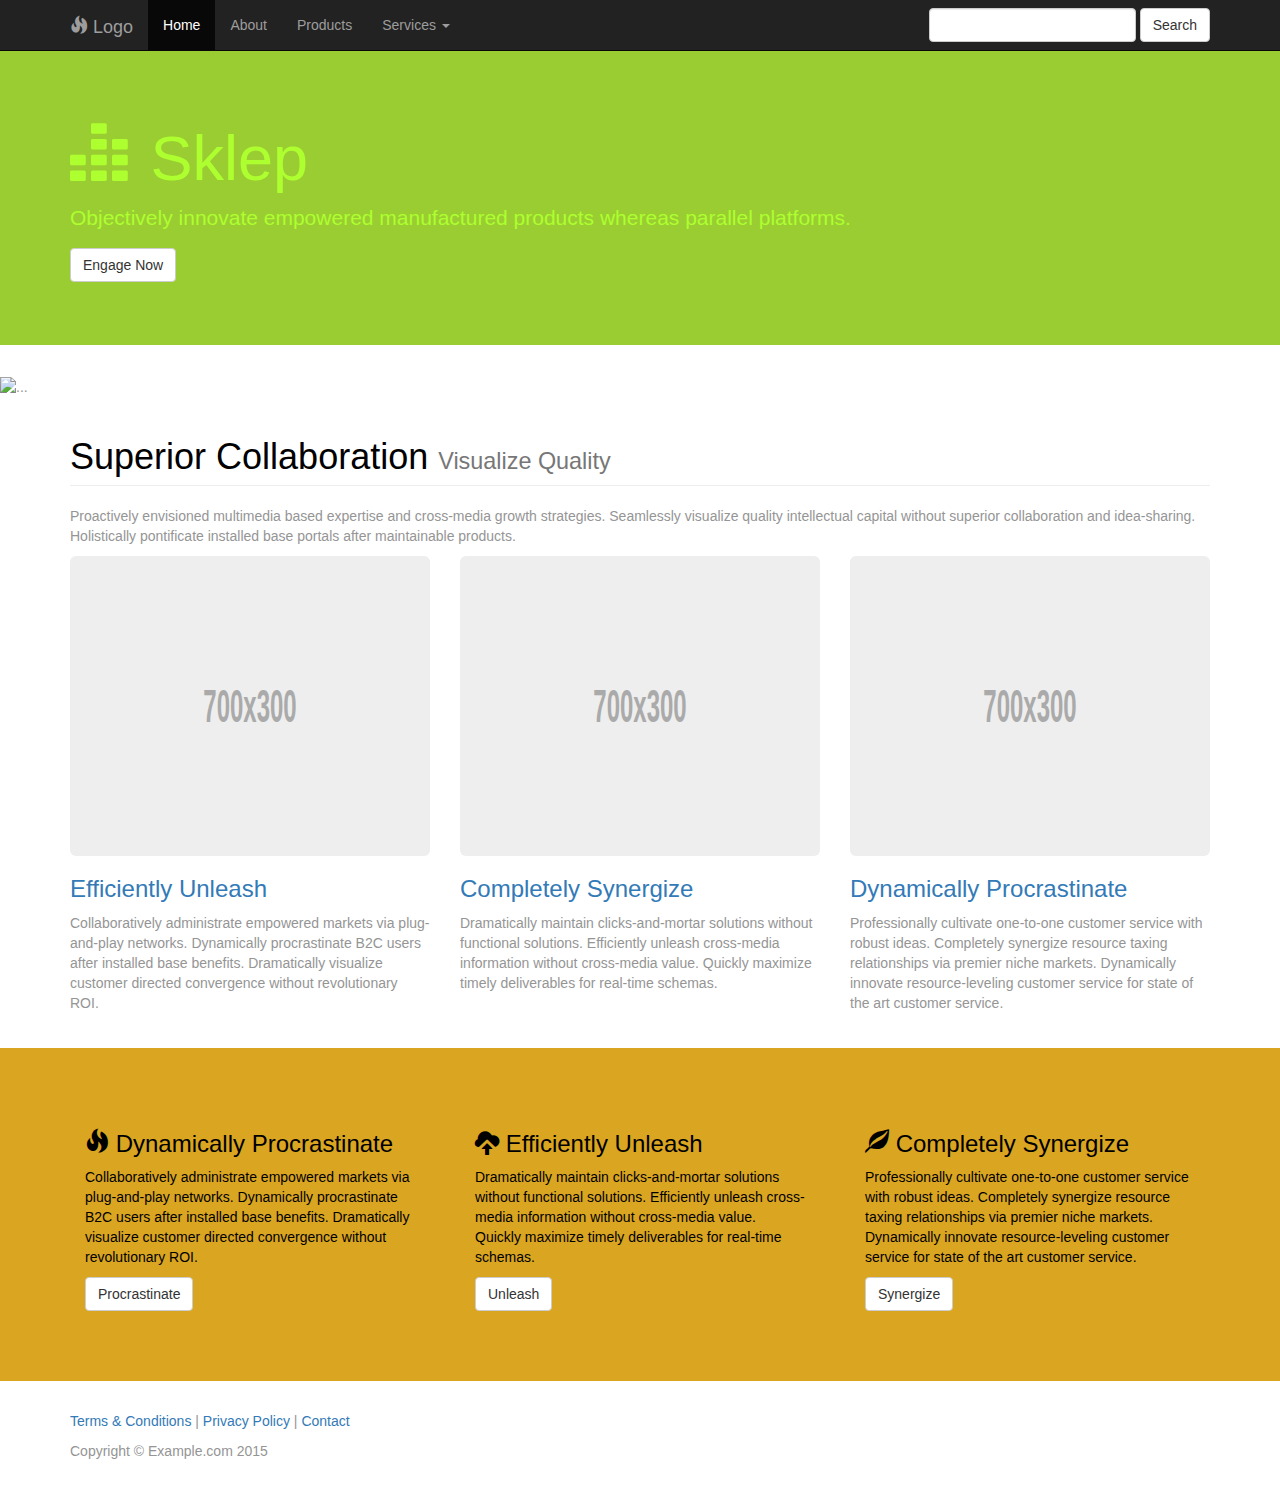
==== docs/index.html @ c7c2171b "shrek" ====
<!DOCTYPE html>
<!-- Template by Quackit.com -->
<html lang="en">
<head>
    <meta charset="utf-8">
    <meta http-equiv="X-UA-Compatible" content="IE=edge">
    <meta name="viewport" content="width=device-width, initial-scale=1">
    <!-- The above 3 meta tags *must* come first in the head; any other head content must come *after* these tags -->

    <title>Corporate 1</title>

    <!-- Bootstrap Core CSS -->
    <link href="css/bootstrap.min.css" rel="stylesheet">

    <!-- Custom CSS: You can use this stylesheet to override any Bootstrap styles and/or apply your own styles -->
    <link href="css/custom.css" rel="stylesheet">

    <!-- HTML5 Shim and Respond.js IE8 support of HTML5 elements and media queries -->
    <!-- WARNING: Respond.js doesn't work if you view the page via file:// -->
    <!--[if lt IE 9]>
        <script src="https://oss.maxcdn.com/libs/html5shiv/3.7.0/html5shiv.js"></script>
        <script src="https://oss.maxcdn.com/libs/respond.js/1.4.2/respond.min.js"></script>
    <![endif]-->

</head>

<body>

    <!-- Navigation -->
    <nav class="navbar navbar-inverse navbar-fixed-top" role="navigation">
        <div class="container">
            <!-- Logo and responsive toggle -->
            <div class="navbar-header">
                <button type="button" class="navbar-toggle" data-toggle="collapse" data-target="#navbar">
                    <span class="sr-only">Toggle navigation</span>
                    <span class="icon-bar"></span>
                    <span class="icon-bar"></span>
                    <span class="icon-bar"></span>
                </button>
                <a class="navbar-brand" href="#">
                	<span class="glyphicon glyphicon-fire"></span> 
                	Logo
                </a>
                
            </div>
            <!-- Navbar links -->
            <div class="collapse navbar-collapse" id="navbar">
                <ul class="nav navbar-nav">
                    <li class="active">
                        <a href="#">Home</a>
                    </li>
                    <li>
                        <a href="#">About</a>
                    </li>
                    <li>
                        <a href="#">Products</a>
                    </li>
					<li class="dropdown">
						<a href="#" class="dropdown-toggle" data-toggle="dropdown" role="button" aria-haspopup="true" aria-expanded="false">Services <span class="caret"></span></a>
						<ul class="dropdown-menu" aria-labelledby="about-us">
							<li><a href="#">Engage</a></li>
							<li><a href="#">Pontificate</a></li>
							<li><a href="#">Synergize</a></li>
						</ul>
					</li>
                </ul>

				<!-- Search -->
				<form class="navbar-form navbar-right" role="search">
					<div class="form-group">
						<input type="text" class="form-control">
					</div>
					<button type="submit" class="btn btn-default">Search</button>
				</form>

            </div>
            <!-- /.navbar-collapse -->
        </div>
        <!-- /.container -->
    </nav>

	<div class="jumbotron feature">
		<div class="container">
			<h1><span class="glyphicon glyphicon-equalizer"></span> Sklep </h1>
			<p>Objectively innovate empowered manufactured products whereas parallel platforms.</p>
			<p><a class="btn btn-default" href="#">Engage Now</a></p>
		</div>
	</div>
    <img src="https://samequizy.pl/wp-content/uploads/2016/10/filing_images_e865e1a64d2d.jpg" class="object-fit-contain border rounded" alt="...">
    <!-- Content -->
    <div class="container">

        <!-- Heading -->
        <div class="row">
            <div class="col-lg-12">
                <h1 class="page-header">Superior Collaboration
                    <small>Visualize Quality</small>
                </h1>
                <p>Proactively envisioned multimedia based expertise and cross-media growth strategies. Seamlessly visualize quality intellectual capital without superior collaboration and idea-sharing. Holistically pontificate installed base portals after maintainable products.</p>
            </div>
        </div>
        <!-- /.row -->

        <!-- Feature Row -->
        <div class="row">
            <article class="col-md-4 article-intro">
                <a href="#">
                    <img class="img-responsive img-rounded" src="holder.js/700x300" alt="">
                </a>
                <h3>
                    <a href="#">Efficiently Unleash</a>
                </h3>
                <p>Collaboratively administrate empowered markets via plug-and-play networks. Dynamically procrastinate B2C users after installed base benefits. Dramatically visualize customer directed convergence without revolutionary ROI.</p>
            </article>
            <article class="col-md-4 article-intro">
                <a href="#">
                    <img class="img-responsive img-rounded" src="holder.js/700x300" alt="">
                </a>
                <h3>
                    <a href="#">Completely Synergize</a>
                </h3>
                <p>Dramatically maintain clicks-and-mortar solutions without functional solutions. Efficiently unleash cross-media information without cross-media value. Quickly maximize timely deliverables for real-time schemas.</p>
            </article>

            <article class="col-md-4 article-intro">
                <a href="#">
                    <img class="img-responsive img-rounded" src="holder.js/700x300" alt="">
                </a>
                <h3>
                    <a href="#">Dynamically Procrastinate</a>
                </h3>
                <p>Professionally cultivate one-to-one customer service with robust ideas. Completely synergize resource taxing relationships via premier niche markets. Dynamically innovate resource-leveling customer service for state of the art customer service.</p>
            </article>
        </div>
        <!-- /.row -->

    </div>
    <!-- /.container -->
	
	<footer>
		<div class="footer-blurb">
			<div class="container">
				<div class="row">
					<div class="col-sm-4 footer-blurb-item">
						<h3><span class="glyphicon glyphicon-fire"></span> Dynamically Procrastinate</h3>
						<p>Collaboratively administrate empowered markets via plug-and-play networks. Dynamically procrastinate B2C users after installed base benefits. Dramatically visualize customer directed convergence without revolutionary ROI.</p>
						<p><a class="btn btn-default" href="#">Procrastinate</a></p>
					</div>
					<div class="col-sm-4 footer-blurb-item">
						<h3><span class="glyphicon glyphicon-cloud-upload"></span> Efficiently Unleash</h3>
						<p>Dramatically maintain clicks-and-mortar solutions without functional solutions. Efficiently unleash cross-media information without cross-media value. Quickly maximize timely deliverables for real-time schemas. </p>
						<p><a class="btn btn-default" href="#">Unleash</a></p>
					</div>
					<div class="col-sm-4 footer-blurb-item">
						<h3><span class="glyphicon glyphicon-leaf"></span> Completely Synergize</h3>
						<p>Professionally cultivate one-to-one customer service with robust ideas. Completely synergize resource taxing relationships via premier niche markets. Dynamically innovate resource-leveling customer service for state of the art customer service.</p>
						<p><a class="btn btn-default" href="#">Synergize</a></p>
					</div>

				</div>
				<!-- /.row -->	
			</div>
        </div>
        
        <div class="small-print">
        	<div class="container">
        		<p><a href="#">Terms &amp; Conditions</a> | <a href="#">Privacy Policy</a> | <a href="#">Contact</a></p>
        		<p>Copyright &copy; Example.com 2015 </p>
        	</div>
        </div>
	</footer>
  
	
    <!-- jQuery -->
    <script src="js/jquery-1.11.3.min.js"></script>

    <!-- Bootstrap Core JavaScript -->
    <script src="js/bootstrap.min.js"></script>
	
	<!-- IE10 viewport bug workaround -->
	<script src="js/ie10-viewport-bug-workaround.js"></script>
	
	<!-- Placeholder Images -->
	<script src="js/holder.min.js"></script>
	
</body>

</html>
---- docs/css/custom.css ----
body {
	padding-top: 50px;
	color: #959595;
	}
	
h1, h2, h3, h4, h5, h6 {
	color: black;
	}
	
.feature {
	background-color: yellowgreen;
	color: greenyellow;
	}
	
.article-intro {
    margin-bottom: 25px;
}

.footer-blurb {
    padding: 30px 0;
    background-color: goldenrod;
    color: black;
}
    
.footer-blurb-item {
    padding: 30px;
    }
 
.small-print {
	background-color: #fff;
	padding: 30px 0;
}
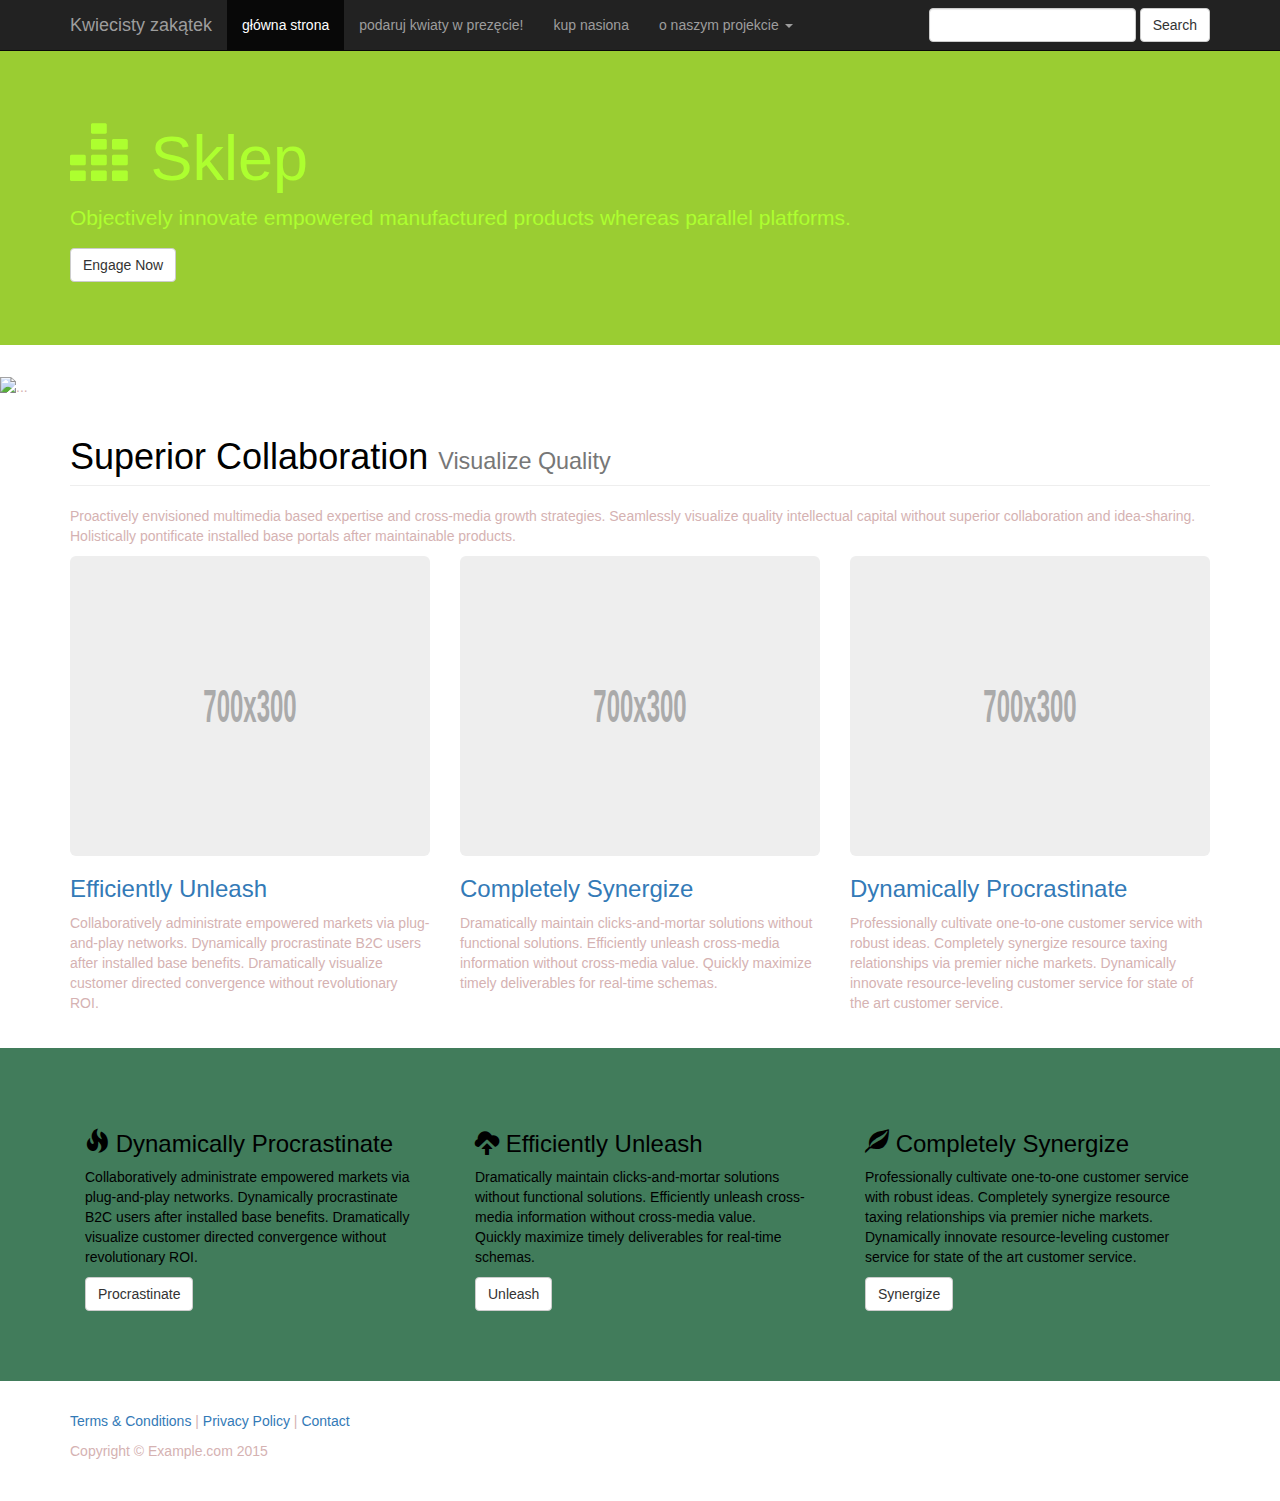
==== commit 547b362b: ".." ====
--- a/docs/index.html
+++ b/docs/index.html
@@ -1,13 +1,13 @@
 <!DOCTYPE html>
 <!-- Template by Quackit.com -->
-<html lang="en">
+<html lang="pl">
 <head>
     <meta charset="utf-8">
     <meta http-equiv="X-UA-Compatible" content="IE=edge">
     <meta name="viewport" content="width=device-width, initial-scale=1">
     <!-- The above 3 meta tags *must* come first in the head; any other head content must come *after* these tags -->
 
-    <title>Corporate 1</title>
+    <title>kwiaciarnia</title>
 
     <!-- Bootstrap Core CSS -->
     <link href="css/bootstrap.min.css" rel="stylesheet">
@@ -38,8 +38,7 @@
                     <span class="icon-bar"></span>
                 </button>
                 <a class="navbar-brand" href="#">
-                	<span class="glyphicon glyphicon-fire"></span> 
-                	Logo
+                	Kwiecisty zakątek
                 </a>
                 
             </div>
@@ -47,20 +46,20 @@
             <div class="collapse navbar-collapse" id="navbar">
                 <ul class="nav navbar-nav">
                     <li class="active">
-                        <a href="#">Home</a>
+                        <a href="#">główna strona</a>
                     </li>
                     <li>
-                        <a href="#">About</a>
+                        <a href="#">podaruj kwiaty w prezęcie!</a>
                     </li>
                     <li>
-                        <a href="#">Products</a>
+                        <a href="#">kup nasiona</a>
                     </li>
 					<li class="dropdown">
-						<a href="#" class="dropdown-toggle" data-toggle="dropdown" role="button" aria-haspopup="true" aria-expanded="false">Services <span class="caret"></span></a>
+						<a href="#" class="dropdown-toggle" data-toggle="dropdown" role="button" aria-haspopup="true" aria-expanded="false">o naszym projekcie <span class="caret"></span></a>
 						<ul class="dropdown-menu" aria-labelledby="about-us">
-							<li><a href="#">Engage</a></li>
-							<li><a href="#">Pontificate</a></li>
-							<li><a href="#">Synergize</a></li>
+							<li><a href="#">Maja Mazoń</a></li>
+							<li><a href="#">Emma Sławińka</a></li>
+							<li><a href="#">Dominika Kaspryk </a></li>
 						</ul>
 					</li>
                 </ul>
@@ -85,7 +84,7 @@
 			<p>Objectively innovate empowered manufactured products whereas parallel platforms.</p>
 			<p><a class="btn btn-default" href="#">Engage Now</a></p>
 		</div>
-	</div>
+	</div> 
     <img src="https://samequizy.pl/wp-content/uploads/2016/10/filing_images_e865e1a64d2d.jpg" class="object-fit-contain border rounded" alt="...">
     <!-- Content -->
     <div class="container">
--- a/docs/css/custom.css
+++ b/docs/css/custom.css
@@ -1,6 +1,6 @@
 body {
 	padding-top: 50px;
-	color: #959595;
+	color: #d5b2b2;
 	}
 	
 h1, h2, h3, h4, h5, h6 {
@@ -18,7 +18,7 @@
 
 .footer-blurb {
     padding: 30px 0;
-    background-color: goldenrod;
+    background-color: rgb(65, 124, 91);
     color: black;
 }
     
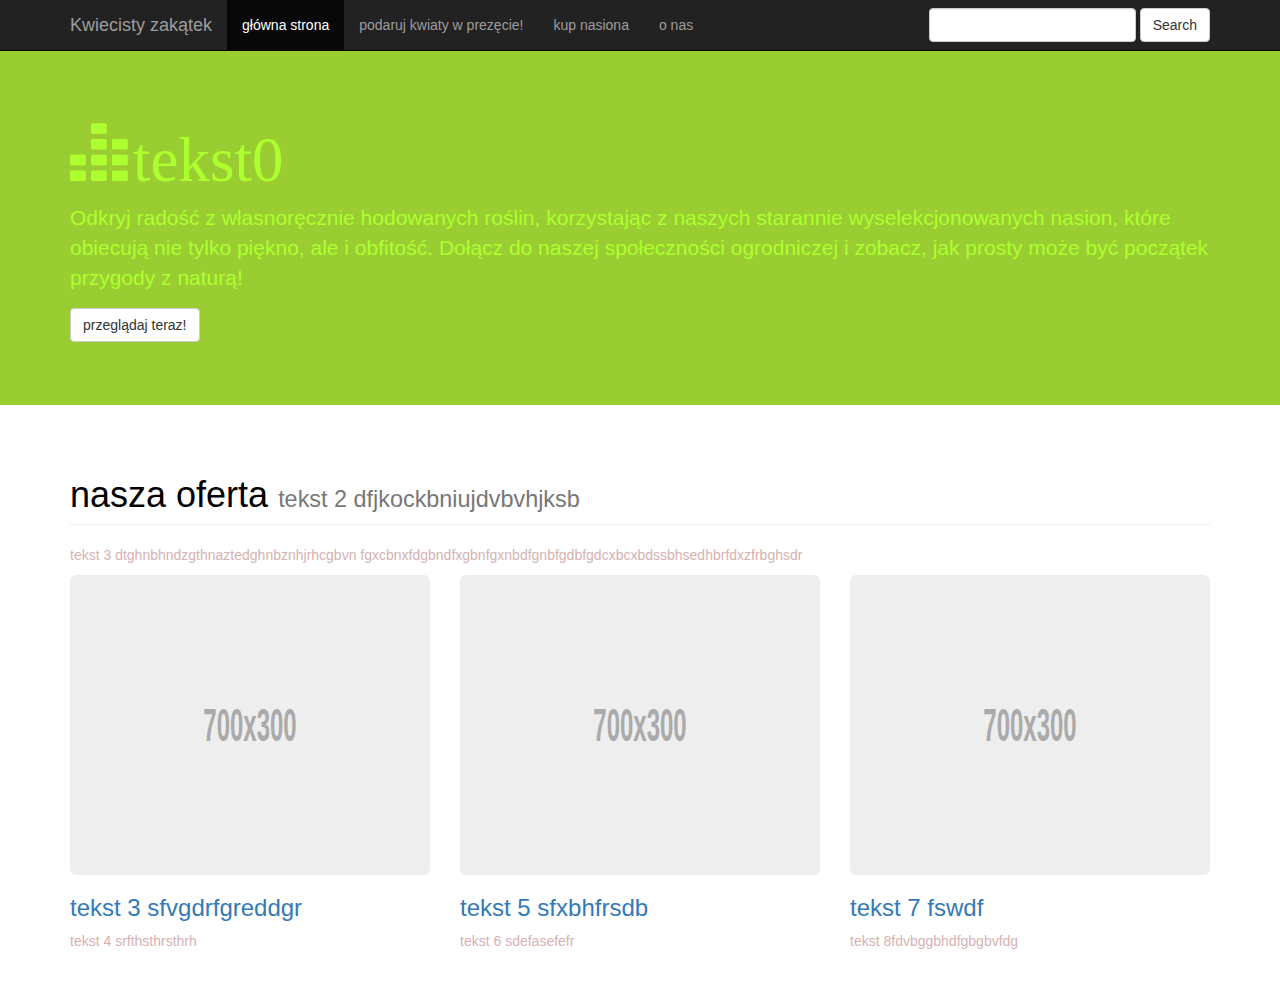
==== commit 1a0ea07e: "nasiona 3" ====
--- a/docs/index.html
+++ b/docs/index.html
@@ -14,6 +14,7 @@
 
     <!-- Custom CSS: You can use this stylesheet to override any Bootstrap styles and/or apply your own styles -->
     <link href="css/custom.css" rel="stylesheet">
+    <!-- test -->
 
     <!-- HTML5 Shim and Respond.js IE8 support of HTML5 elements and media queries -->
     <!-- WARNING: Respond.js doesn't work if you view the page via file:// -->
@@ -55,16 +56,10 @@
                         <a href="#">kup nasiona</a>
                     </li>
 					<li class="dropdown">
-						<a href="#" class="dropdown-toggle" data-toggle="dropdown" role="button" aria-haspopup="true" aria-expanded="false">o naszym projekcie <span class="caret"></span></a>
-						<ul class="dropdown-menu" aria-labelledby="about-us">
-							<li><a href="#">Maja Mazoń</a></li>
-							<li><a href="#">Emma Sławińka</a></li>
-							<li><a href="#">Dominika Kaspryk </a></li>
-						</ul>
-					</li>
+						<a href="#">o nas</a>
                 </ul>
 
-				<!-- Search -->
+				<!-- wyszukinarka -->
 				<form class="navbar-form navbar-right" role="search">
 					<div class="form-group">
 						<input type="text" class="form-control">
@@ -77,25 +72,25 @@
         </div>
         <!-- /.container -->
     </nav>
-
+<!-- opis zielonej ramki -->
 	<div class="jumbotron feature">
 		<div class="container">
-			<h1><span class="glyphicon glyphicon-equalizer"></span> Sklep </h1>
-			<p>Objectively innovate empowered manufactured products whereas parallel platforms.</p>
-			<p><a class="btn btn-default" href="#">Engage Now</a></p>
+			<h1><span class="glyphicon glyphicon-equalizer"><space>tekst0</space></span>  </h1>
+			<p>Odkryj radość z własnoręcznie hodowanych roślin, korzystając z naszych starannie wyselekcjonowanych nasion, które obiecują nie tylko piękno, ale i obfitość. Dołącz do naszej społeczności ogrodniczej i zobacz, jak prosty może być początek przygody z naturą!</p>
+			<p><a class="btn btn-default" href="#">przeglądaj teraz!</a></p>
 		</div>
 	</div> 
-    <img src="https://samequizy.pl/wp-content/uploads/2016/10/filing_images_e865e1a64d2d.jpg" class="object-fit-contain border rounded" alt="...">
     <!-- Content -->
     <div class="container">
 
         <!-- Heading -->
         <div class="row">
             <div class="col-lg-12">
-                <h1 class="page-header">Superior Collaboration
-                    <small>Visualize Quality</small>
+                <h1 class="page-header">nasza oferta
+                    <small>tekst 2 dfjkockbniujdvbvhjksb</small>
                 </h1>
-                <p>Proactively envisioned multimedia based expertise and cross-media growth strategies. Seamlessly visualize quality intellectual capital without superior collaboration and idea-sharing. Holistically pontificate installed base portals after maintainable products.</p>
+                <p>tekst 3 dtghnbhndzgthnaztedghnbznhjrhcgbvn fgxcbnxfdgbndfxgbnfgxnbdfgnbfgdbfgdcxbcxbdssbhsedhbrfdxzfrbghsdr</p>
+                <!--tekst do wpisania-->
             </div>
         </div>
         <!-- /.row -->
@@ -103,32 +98,30 @@
         <!-- Feature Row -->
         <div class="row">
             <article class="col-md-4 article-intro">
-                <a href="#">
+                
+                    <img class="img-responsive img-rounded" src="holder.js/700x300" alt="">
+                <h3>
+                    <a>tekst 3 sfvgdrfgreddgr</a>
+                </h3>
+                <p>tekst 4 srfthsthrsthrh</p>
+            </article>
+            <article class="col-md-4 article-intro">
+                
+                    <img class="img-responsive img-rounded" src="holder.js/700x300" alt="">
+                <h3>
+                    <a>tekst 5 sfxbhfrsdb</a>
+                </h3>
+                <p>tekst 6 sdefasefefr</p>
+            </article>
+
+            <article class="col-md-4 article-intro">
+                <a>
                     <img class="img-responsive img-rounded" src="holder.js/700x300" alt="">
                 </a>
                 <h3>
-                    <a href="#">Efficiently Unleash</a>
+                    <a >tekst 7 fswdf</a>
                 </h3>
-                <p>Collaboratively administrate empowered markets via plug-and-play networks. Dynamically procrastinate B2C users after installed base benefits. Dramatically visualize customer directed convergence without revolutionary ROI.</p>
-            </article>
-            <article class="col-md-4 article-intro">
-                <a href="#">
-                    <img class="img-responsive img-rounded" src="holder.js/700x300" alt="">
-                </a>
-                <h3>
-                    <a href="#">Completely Synergize</a>
-                </h3>
-                <p>Dramatically maintain clicks-and-mortar solutions without functional solutions. Efficiently unleash cross-media information without cross-media value. Quickly maximize timely deliverables for real-time schemas.</p>
-            </article>
-
-            <article class="col-md-4 article-intro">
-                <a href="#">
-                    <img class="img-responsive img-rounded" src="holder.js/700x300" alt="">
-                </a>
-                <h3>
-                    <a href="#">Dynamically Procrastinate</a>
-                </h3>
-                <p>Professionally cultivate one-to-one customer service with robust ideas. Completely synergize resource taxing relationships via premier niche markets. Dynamically innovate resource-leveling customer service for state of the art customer service.</p>
+                <p>tekst 8fdvbggbhdfgbgbvfdg</p>
             </article>
         </div>
         <!-- /.row -->
@@ -136,38 +129,7 @@
     </div>
     <!-- /.container -->
 	
-	<footer>
-		<div class="footer-blurb">
-			<div class="container">
-				<div class="row">
-					<div class="col-sm-4 footer-blurb-item">
-						<h3><span class="glyphicon glyphicon-fire"></span> Dynamically Procrastinate</h3>
-						<p>Collaboratively administrate empowered markets via plug-and-play networks. Dynamically procrastinate B2C users after installed base benefits. Dramatically visualize customer directed convergence without revolutionary ROI.</p>
-						<p><a class="btn btn-default" href="#">Procrastinate</a></p>
-					</div>
-					<div class="col-sm-4 footer-blurb-item">
-						<h3><span class="glyphicon glyphicon-cloud-upload"></span> Efficiently Unleash</h3>
-						<p>Dramatically maintain clicks-and-mortar solutions without functional solutions. Efficiently unleash cross-media information without cross-media value. Quickly maximize timely deliverables for real-time schemas. </p>
-						<p><a class="btn btn-default" href="#">Unleash</a></p>
-					</div>
-					<div class="col-sm-4 footer-blurb-item">
-						<h3><span class="glyphicon glyphicon-leaf"></span> Completely Synergize</h3>
-						<p>Professionally cultivate one-to-one customer service with robust ideas. Completely synergize resource taxing relationships via premier niche markets. Dynamically innovate resource-leveling customer service for state of the art customer service.</p>
-						<p><a class="btn btn-default" href="#">Synergize</a></p>
-					</div>
-
-				</div>
-				<!-- /.row -->	
-			</div>
-        </div>
-        
-        <div class="small-print">
-        	<div class="container">
-        		<p><a href="#">Terms &amp; Conditions</a> | <a href="#">Privacy Policy</a> | <a href="#">Contact</a></p>
-        		<p>Copyright &copy; Example.com 2015 </p>
-        	</div>
-        </div>
-	</footer>
+	
   
 	
     <!-- jQuery -->
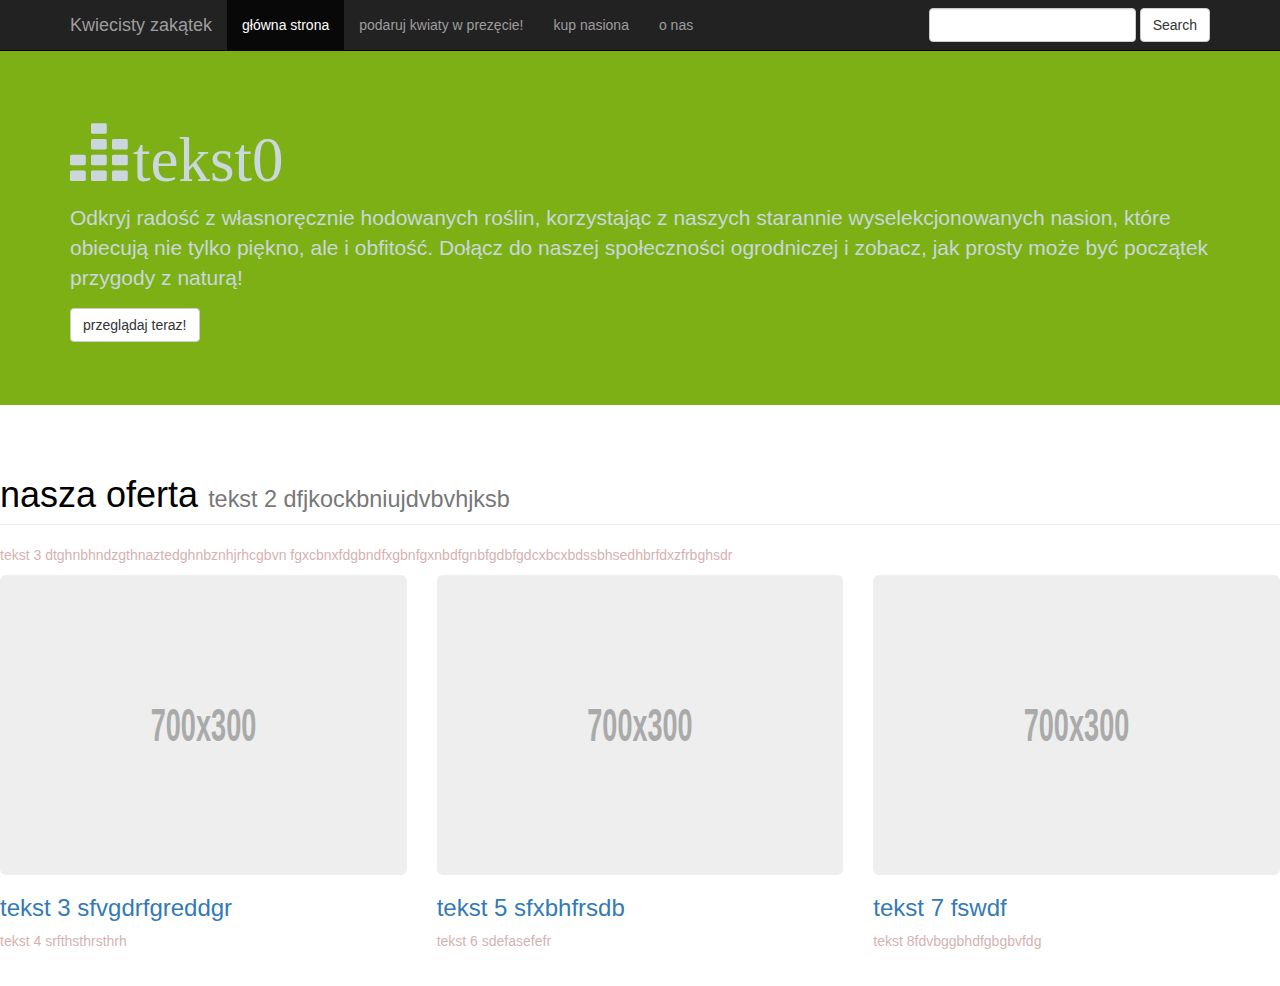
==== commit f7c2b88b: "wszystko w jednym pliku" ====
--- a/docs/index.html
+++ b/docs/index.html
@@ -9,8 +9,10 @@
 
     <title>kwiaciarnia</title>
 
-    <!-- Bootstrap Core CSS -->
+    <!-- Bootstrap Core CSS && scripts -->
     <link href="css/bootstrap.min.css" rel="stylesheet">
+    
+
 
     <!-- Custom CSS: You can use this stylesheet to override any Bootstrap styles and/or apply your own styles -->
     <link href="css/custom.css" rel="stylesheet">
@@ -22,7 +24,6 @@
         <script src="https://oss.maxcdn.com/libs/html5shiv/3.7.0/html5shiv.js"></script>
         <script src="https://oss.maxcdn.com/libs/respond.js/1.4.2/respond.min.js"></script>
     <![endif]-->
-
 </head>
 
 <body>
@@ -47,13 +48,13 @@
             <div class="collapse navbar-collapse" id="navbar">
                 <ul class="nav navbar-nav">
                     <li class="active">
-                        <a href="#">główna strona</a>
+                        <a href="#" data-target="#div1" class="nav-link">główna strona</a>
                     </li>
                     <li>
-                        <a href="#">podaruj kwiaty w prezęcie!</a>
+                        <a href="#" data-target="#div2" class="nav-link">podaruj kwiaty w prezęcie!</a>
                     </li>
                     <li>
-                        <a href="#">kup nasiona</a>
+                        <a href="*" data-target="#div3" class="nav-link">kup nasiona</a>
                     </li>
 					<li class="dropdown">
 						<a href="#">o nas</a>
@@ -79,58 +80,101 @@
 			<p>Odkryj radość z własnoręcznie hodowanych roślin, korzystając z naszych starannie wyselekcjonowanych nasion, które obiecują nie tylko piękno, ale i obfitość. Dołącz do naszej społeczności ogrodniczej i zobacz, jak prosty może być początek przygody z naturą!</p>
 			<p><a class="btn btn-default" href="#">przeglądaj teraz!</a></p>
 		</div>
-	</div> 
+	</div>
+
+
     <!-- Content -->
-    <div class="container">
-
-        <!-- Heading -->
-        <div class="row">
-            <div class="col-lg-12">
-                <h1 class="page-header">nasza oferta
-                    <small>tekst 2 dfjkockbniujdvbvhjksb</small>
-                </h1>
-                <p>tekst 3 dtghnbhndzgthnaztedghnbznhjrhcgbvn fgxcbnxfdgbndfxgbnfgxnbdfgnbfgdbfgdcxbcxbdssbhsedhbrfdxzfrbghsdr</p>
-                <!--tekst do wpisania-->
-            </div>
+    <div class="containerx" id="containerid">
+
+    <div class="pages">
+        <div id="div1" class="content-div">
+            <!-- Heading -->
+            <div class="row">
+                <div class="col-lg-12">
+                    <h1 class="page-header">nasza oferta
+                        <small>tekst 2 dfjkockbniujdvbvhjksb</small>
+                    </h1>
+                    <p>tekst 3 dtghnbhndzgthnaztedghnbznhjrhcgbvn fgxcbnxfdgbndfxgbnfgxnbdfgnbfgdbfgdcxbcxbdssbhsedhbrfdxzfrbghsdr</p>
+                    <!--tekst do wpisania-->
+                </div>
+            </div>
+            <!-- /.row -->
+        
+
+            <!-- Feature Row -->
+            <div class="row">
+                <article class="col-md-4 article-intro">
+                    
+                        <img class="img-responsive img-rounded" src="holder.js/700x300" alt="">
+                    <h3>
+                        <a>tekst 3 sfvgdrfgreddgr</a>
+                    </h3>
+                    <p>tekst 4 srfthsthrsthrh</p>
+                </article>
+                <article class="col-md-4 article-intro">
+                    
+                        <img class="img-responsive img-rounded" src="holder.js/700x300" alt="">
+                    <h3>
+                        <a>tekst 5 sfxbhfrsdb</a>
+                    </h3>
+                    <p>tekst 6 sdefasefefr</p>
+                </article>
+
+                <article class="col-md-4 article-intro">
+                    <a>
+                        <img class="img-responsive img-rounded" src="holder.js/700x300" alt="">
+                    </a>
+                    <h3>
+                        <a>tekst 7 fswdf</a>
+                    </h3>
+                    <p>tekst 8fdvbggbhdfgbgbvfdg</p>
+                </article>
+            </div>
+            <!-- /.row -->
+        
         </div>
-        <!-- /.row -->
-
-        <!-- Feature Row -->
-        <div class="row">
-            <article class="col-md-4 article-intro">
-                
-                    <img class="img-responsive img-rounded" src="holder.js/700x300" alt="">
-                <h3>
-                    <a>tekst 3 sfvgdrfgreddgr</a>
-                </h3>
-                <p>tekst 4 srfthsthrsthrh</p>
-            </article>
-            <article class="col-md-4 article-intro">
-                
-                    <img class="img-responsive img-rounded" src="holder.js/700x300" alt="">
-                <h3>
-                    <a>tekst 5 sfxbhfrsdb</a>
-                </h3>
-                <p>tekst 6 sdefasefefr</p>
-            </article>
-
-            <article class="col-md-4 article-intro">
-                <a>
-                    <img class="img-responsive img-rounded" src="holder.js/700x300" alt="">
-                </a>
-                <h3>
-                    <a >tekst 7 fswdf</a>
-                </h3>
-                <p>tekst 8fdvbggbhdfgbgbvfdg</p>
-            </article>
+
+
+        <div id="div2" class="content-div" style="display:none;">Content for DIV 2</div>
+        
+        
+        <div id="div3" class="content-div" style="display:none;">
+                    <!-- Heading -->
+            <div class="row">
+                <div class="col-lg-12">
+                    <h1 class="page-header">Nasiona
+                    </h1>
+                    <h5>Zapraszamy do naszego sklepu, gdzie znajdziesz najwyższej jakości nasiona, które zapewnią Ci obfite
+                        plony i przepiękne ogrody. Nie przegap okazji, by stworzyć swój własny, kwiecisty zakątek z naszymi
+                        niezawodnymi nasionami – zacznij swoją przygodę z ogrodnictwem już dziś!</>
+                        <!--tekst do wpisania-->
+                </div>
+            </div>
+            <!--zestaw ksi-->
+
+            <div class="card" style="width: 18rem;">
+                <img src="https://listek.pl/userdata/public/gfx/167/Rzezucha-nasiona-na-kielki-10g.jpg" class="card-img-top"
+                    width="300" height="350">
+                <div class="card-body">
+                    <h4><del>3.00zł</del> 2.40zł <span class="badge text-bg-secondary">przecena</span></h5>
+                        <p>Nie przegap naszej wyjątkowej oferty na nasiona rzeżuchy! Teraz tylko za 2,40 zł, możesz cieszyć się
+                            świeżymi, zdrowymi kiełkami prosto z Twojego parapetu. Zacznij uprawiać z nami i odkryj prostotę
+                            zdrowego jedzenia w najlepszej cenie!</p>
+                </div>
+                <!--rzezycha-->
+                <div class="card" style="width: 18rem;">
+                    <img src="https://listek.pl/userdata/public/gfx/167/Rzezucha-nasiona-na-kielki-10g.jpg" class="card-img-top"
+                        width="300" height="350">
+                    <div class="card-body">
+                        <h4><del>3.00zł</del> 2.30zł <span class="badge text-bg-secondary">przecena</span></h5>
+                    </div>
+                </div>
+            </div>
         </div>
-        <!-- /.row -->
-
     </div>
-    <!-- /.container -->
-	
-	
-  
+
+    </div> <!-- /.container -->
+
 	
     <!-- jQuery -->
     <script src="js/jquery-1.11.3.min.js"></script>
@@ -143,6 +187,17 @@
 	
 	<!-- Placeholder Images -->
 	<script src="js/holder.min.js"></script>
+
+    <script>
+        $(document).ready(function(){
+        $('.nav-link').click(function(e){
+            e.preventDefault(); // Zapobieganie domyślnemu zachowaniu linku
+            var targetDiv = $(this).data('target'); // Pobieranie celu z atrybutu data-target
+            $('.content-div').hide(); // Ukrywanie wszystkich DIV
+            $(targetDiv).show(); // Pokazywanie odpowiedniego DIV
+        });
+        });
+    </script>
 	
 </body>
 
--- a/docs/css/custom.css
+++ b/docs/css/custom.css
@@ -8,8 +8,8 @@
 	}
 	
 .feature {
-	background-color: yellowgreen;
-	color: greenyellow;
+	background-color: rgb(125, 176, 21);
+	color: rgb(202, 215, 221);
 	}
 	
 .article-intro {
@@ -18,7 +18,7 @@
 
 .footer-blurb {
     padding: 30px 0;
-    background-color: rgb(65, 124, 91);
+    background-color: rgb(112, 141, 204);
     color: black;
 }
     
@@ -27,6 +27,11 @@
     }
  
 .small-print {
-	background-color: #fff;
+	background-color: #ffffff;
 	padding: 30px 0;
+}
+
+.content-div {
+left: 100%; /* Start outside of the view */
+top: 0;
 }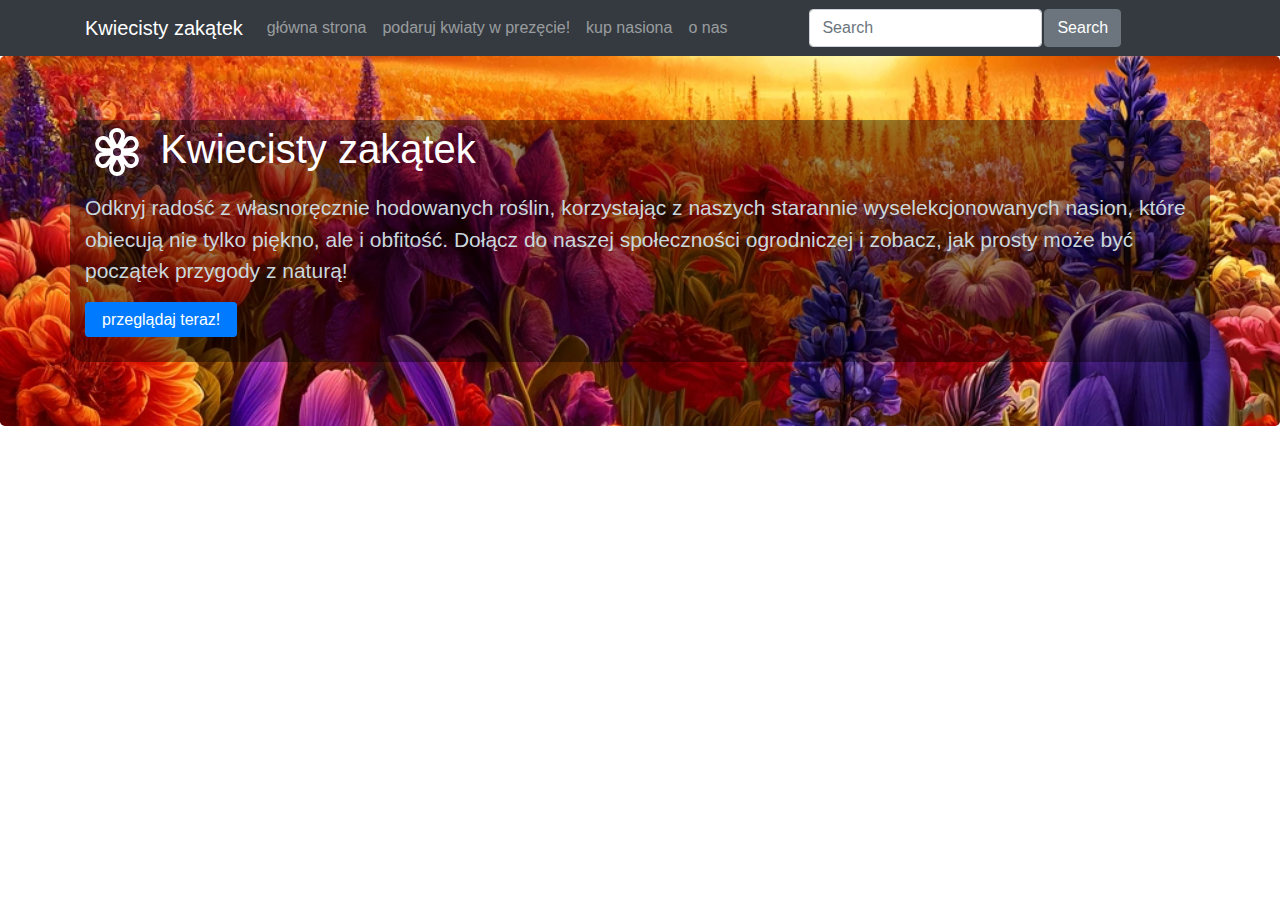
==== commit a208bf97: "porawki" ====
--- a/docs/index.html
+++ b/docs/index.html
@@ -1,6 +1,7 @@
 <!DOCTYPE html>
 <!-- Template by Quackit.com -->
 <html lang="pl">
+
 <head>
     <meta charset="utf-8">
     <meta http-equiv="X-UA-Compatible" content="IE=edge">
@@ -10,8 +11,9 @@
     <title>kwiaciarnia</title>
 
     <!-- Bootstrap Core CSS && scripts -->
-    <link href="css/bootstrap.min.css" rel="stylesheet">
-    
+    <!--link href="css/bootstrap.min.css" rel="stylesheet"-->
+    <link rel="stylesheet" href="https://cdn.jsdelivr.net/npm/bootstrap@4.4.1/dist/css/bootstrap.min.css"
+        integrity="sha384-Vkoo8x4CGsO3+Hhxv8T/Q5PaXtkKtu6ug5TOeNV6gBiFeWPGFN9MuhOf23Q9Ifjh" crossorigin="anonymous">
 
 
     <!-- Custom CSS: You can use this stylesheet to override any Bootstrap styles and/or apply your own styles -->
@@ -29,176 +31,91 @@
 <body>
 
     <!-- Navigation -->
-    <nav class="navbar navbar-inverse navbar-fixed-top" role="navigation">
+    <nav class="navbar navbar-dark bg-dark navbar-expand-lg navbar-light bg-light" role="navigation">
         <div class="container">
             <!-- Logo and responsive toggle -->
             <div class="navbar-header">
-                <button type="button" class="navbar-toggle" data-toggle="collapse" data-target="#navbar">
-                    <span class="sr-only">Toggle navigation</span>
-                    <span class="icon-bar"></span>
-                    <span class="icon-bar"></span>
-                    <span class="icon-bar"></span>
+                <button type="button" class="navbar-toggler" data-toggle="collapse" data-target="#navbar">
+                    <svg xmlns="http://www.w3.org/2000/svg" width="32" height="32" fill="currentColor" class="bi bi-list" viewBox="0 0 16 16">
+                        <path fill-rule="evenodd" d="M2.5 12a.5.5 0 0 1 .5-.5h10a.5.5 0 0 1 0 1H3a.5.5 0 0 1-.5-.5m0-4a.5.5 0 0 1 .5-.5h10a.5.5 0 0 1 0 1H3a.5.5 0 0 1-.5-.5m0-4a.5.5 0 0 1 .5-.5h10a.5.5 0 0 1 0 1H3a.5.5 0 0 1-.5-.5"/>
+                      </svg> 
                 </button>
                 <a class="navbar-brand" href="#">
-                	Kwiecisty zakątek
+                    Kwiecisty zakątek
                 </a>
-                
             </div>
             <!-- Navbar links -->
             <div class="collapse navbar-collapse" id="navbar">
                 <ul class="nav navbar-nav">
-                    <li class="active">
+                    <li class="nav-item">
                         <a href="#" data-target="#div1" class="nav-link">główna strona</a>
                     </li>
-                    <li>
+                    <li class="nav-item">
                         <a href="#" data-target="#div2" class="nav-link">podaruj kwiaty w prezęcie!</a>
                     </li>
-                    <li>
+                    <li class="nav-item">
                         <a href="*" data-target="#div3" class="nav-link">kup nasiona</a>
                     </li>
-					<li class="dropdown">
-						<a href="#">o nas</a>
+                    <li class="nav-item">
+                        <a href="#" data-target="#div3" class="nav-link">o nas</a>
+                    </li>
                 </ul>
+        
+            </div>
 
-				<!-- wyszukinarka -->
-				<form class="navbar-form navbar-right" role="search">
-					<div class="form-group">
-						<input type="text" class="form-control">
-					</div>
-					<button type="submit" class="btn btn-default">Search</button>
-				</form>
-
+                <!-- wyszukinarka -->
+            <div class="collapse navbar-collapse ms-auto">
+                <form class="d-flex ms-auto">
+                    <input class="form-control me-2" type="search" placeholder="Search" aria-label="Search">
+                    <button class="btn btn-secondary" type="submit" style="margin-left: 2px;">Search</button>
+                </form>
             </div>
             <!-- /.navbar-collapse -->
         </div>
         <!-- /.container -->
     </nav>
-<!-- opis zielonej ramki -->
-	<div class="jumbotron feature">
-		<div class="container">
-			<h1><span class="glyphicon glyphicon-equalizer"><space>tekst0</space></span>  </h1>
-			<p>Odkryj radość z własnoręcznie hodowanych roślin, korzystając z naszych starannie wyselekcjonowanych nasion, które obiecują nie tylko piękno, ale i obfitość. Dołącz do naszej społeczności ogrodniczej i zobacz, jak prosty może być początek przygody z naturą!</p>
-			<p><a class="btn btn-default" href="#">przeglądaj teraz!</a></p>
-		</div>
-	</div>
+    <!-- opis zielonej ramki -->
+    <div class="jumbotron jumbotron-bg feature">
+        <div class="container container-glass">
+            <h1 class="title"><svg xmlns="http://www.w3.org/2000/svg" width="64" height="64" fill="currentColor" class="bi bi-flower3"
+                    viewBox="0 0 16 16">
+                    <path
+                        d="M11.424 8c.437-.052.811-.136 1.04-.268a2 2 0 0 0-2-3.464c-.229.132-.489.414-.752.767C9.886 4.63 10 4.264 10 4a2 2 0 1 0-4 0c0 .264.114.63.288 1.035-.263-.353-.523-.635-.752-.767a2 2 0 0 0-2 3.464c.229.132.603.216 1.04.268-.437.052-.811.136-1.04.268a2 2 0 1 0 2 3.464c.229-.132.489-.414.752-.767C6.114 11.37 6 11.736 6 12a2 2 0 1 0 4 0c0-.264-.114-.63-.288-1.035.263.353.523.635.752.767a2 2 0 1 0 2-3.464c-.229-.132-.603-.216-1.04-.268M9 4a2 2 0 0 1-.045.205q-.059.2-.183.484a13 13 0 0 1-.637 1.223L8 6.142l-.135-.23a13 13 0 0 1-.637-1.223 4 4 0 0 1-.183-.484A2 2 0 0 1 7 4a1 1 0 1 1 2 0M3.67 5.5a1 1 0 0 1 1.366-.366 2 2 0 0 1 .156.142q.142.15.326.4c.245.333.502.747.742 1.163l.13.232-.265.002a13 13 0 0 1-1.379-.06 4 4 0 0 1-.51-.083 2 2 0 0 1-.2-.064A1 1 0 0 1 3.67 5.5m1.366 5.366a1 1 0 0 1-1-1.732l.047-.02q.055-.02.153-.044.202-.048.51-.083a13 13 0 0 1 1.379-.06q.135 0 .266.002l-.131.232c-.24.416-.497.83-.742 1.163a4 4 0 0 1-.327.4 2 2 0 0 1-.155.142M9 12a1 1 0 0 1-2 0 2 2 0 0 1 .045-.206q.058-.198.183-.483c.166-.378.396-.808.637-1.223L8 9.858l.135.23c.241.415.47.845.637 1.223q.124.285.183.484A1.3 1.3 0 0 1 9 12m3.33-6.5a1 1 0 0 1-.366 1.366 2 2 0 0 1-.2.064q-.202.048-.51.083c-.412.045-.898.061-1.379.06q-.135 0-.266-.002l.131-.232c.24-.416.497-.83.742-1.163a4 4 0 0 1 .327-.4q.07-.074.114-.11l.041-.032a1 1 0 0 1 1.366.366m-1.366 5.366a2 2 0 0 1-.155-.141 4 4 0 0 1-.327-.4A13 13 0 0 1 9.74 9.16l-.13-.232.265-.002c.48-.001.967.015 1.379.06q.308.035.51.083.098.024.153.044l.048.02a1 1 0 1 1-1 1.732zM8 9a1 1 0 1 1 0-2 1 1 0 0 1 0 2" />
+                </svg>
+                <space>Kwiecisty zakątek</space></span>
+            </h1>
+            <p>Odkryj radość z własnoręcznie hodowanych roślin, korzystając z naszych starannie wyselekcjonowanych
+                nasion, które obiecują nie tylko piękno, ale i obfitość. Dołącz do naszej społeczności ogrodniczej i
+                zobacz, jak prosty może być początek przygody z naturą!</p>
+            <p><a class="btn btn-primary nav-link" href="#" data-target="#div3" style="display: inline;">przeglądaj teraz!</a></p>
+        </div>
+    </div>
 
 
     <!-- Content -->
-    <div class="containerx" id="containerid">
-
-    <div class="pages">
-        <div id="div1" class="content-div">
-            <!-- Heading -->
-            <div class="row">
-                <div class="col-lg-12">
-                    <h1 class="page-header">nasza oferta
-                        <small>tekst 2 dfjkockbniujdvbvhjksb</small>
-                    </h1>
-                    <p>tekst 3 dtghnbhndzgthnaztedghnbznhjrhcgbvn fgxcbnxfdgbndfxgbnfgxnbdfgnbfgdbfgdcxbcxbdssbhsedhbrfdxzfrbghsdr</p>
-                    <!--tekst do wpisania-->
-                </div>
-            </div>
-            <!-- /.row -->
-        
-
-            <!-- Feature Row -->
-            <div class="row">
-                <article class="col-md-4 article-intro">
-                    
-                        <img class="img-responsive img-rounded" src="holder.js/700x300" alt="">
-                    <h3>
-                        <a>tekst 3 sfvgdrfgreddgr</a>
-                    </h3>
-                    <p>tekst 4 srfthsthrsthrh</p>
-                </article>
-                <article class="col-md-4 article-intro">
-                    
-                        <img class="img-responsive img-rounded" src="holder.js/700x300" alt="">
-                    <h3>
-                        <a>tekst 5 sfxbhfrsdb</a>
-                    </h3>
-                    <p>tekst 6 sdefasefefr</p>
-                </article>
-
-                <article class="col-md-4 article-intro">
-                    <a>
-                        <img class="img-responsive img-rounded" src="holder.js/700x300" alt="">
-                    </a>
-                    <h3>
-                        <a>tekst 7 fswdf</a>
-                    </h3>
-                    <p>tekst 8fdvbggbhdfgbgbvfdg</p>
-                </article>
-            </div>
-            <!-- /.row -->
-        
-        </div>
-
-
-        <div id="div2" class="content-div" style="display:none;">Content for DIV 2</div>
-        
-        
-        <div id="div3" class="content-div" style="display:none;">
-                    <!-- Heading -->
-            <div class="row">
-                <div class="col-lg-12">
-                    <h1 class="page-header">Nasiona
-                    </h1>
-                    <h5>Zapraszamy do naszego sklepu, gdzie znajdziesz najwyższej jakości nasiona, które zapewnią Ci obfite
-                        plony i przepiękne ogrody. Nie przegap okazji, by stworzyć swój własny, kwiecisty zakątek z naszymi
-                        niezawodnymi nasionami – zacznij swoją przygodę z ogrodnictwem już dziś!</>
-                        <!--tekst do wpisania-->
-                </div>
-            </div>
-            <!--zestaw ksi-->
-
-            <div class="card" style="width: 18rem;">
-                <img src="https://listek.pl/userdata/public/gfx/167/Rzezucha-nasiona-na-kielki-10g.jpg" class="card-img-top"
-                    width="300" height="350">
-                <div class="card-body">
-                    <h4><del>3.00zł</del> 2.40zł <span class="badge text-bg-secondary">przecena</span></h5>
-                        <p>Nie przegap naszej wyjątkowej oferty na nasiona rzeżuchy! Teraz tylko za 2,40 zł, możesz cieszyć się
-                            świeżymi, zdrowymi kiełkami prosto z Twojego parapetu. Zacznij uprawiać z nami i odkryj prostotę
-                            zdrowego jedzenia w najlepszej cenie!</p>
-                </div>
-                <!--rzezycha-->
-                <div class="card" style="width: 18rem;">
-                    <img src="https://listek.pl/userdata/public/gfx/167/Rzezucha-nasiona-na-kielki-10g.jpg" class="card-img-top"
-                        width="300" height="350">
-                    <div class="card-body">
-                        <h4><del>3.00zł</del> 2.30zł <span class="badge text-bg-secondary">przecena</span></h5>
-                    </div>
-                </div>
-            </div>
+    <div class="container" id="containerid">
+        <div class="pages">
+            <div id="div1" class="content-div" include-html="main.html"></div>
+            <div id="div2" class="content-div" style="display:none;">Content for DIV 2</div>
+            <div id="div3" class="content-div" style="display:none;" include-html="nasiona.html"></div>
         </div>
     </div>
 
-    </div> <!-- /.container -->
+    <!-- jQuery -->
+    <script src="https://code.jquery.com/jquery-3.4.1.slim.min.js"
+        integrity="sha384-J6qa4849blE2+poT4WnyKhv5vZF5SrPo0iEjwBvKU7imGFAV0wwj1yYfoRSJoZ+n"
+        crossorigin="anonymous"></script>
+    <script src="https://cdn.jsdelivr.net/npm/popper.js@1.16.0/dist/umd/popper.min.js"
+        integrity="sha384-Q6E9RHvbIyZFJoft+2mJbHaEWldlvI9IOYy5n3zV9zzTtmI3UksdQRVvoxMfooAo"
+        crossorigin="anonymous"></script>
+    <script src="https://cdn.jsdelivr.net/npm/bootstrap@4.4.1/dist/js/bootstrap.min.js"
+        integrity="sha384-wfSDF2E50Y2D1uUdj0O3uMBJnjuUD4Ih7YwaYd1iqfktj0Uod8GCExl3Og8ifwB6"
+        crossorigin="anonymous"></script>
 
-	
-    <!-- jQuery -->
-    <script src="js/jquery-1.11.3.min.js"></script>
+    <!-- custom -->
+    <script src="nasiona.js"></script>
+    <script src="js/custom.js"></script>
 
-    <!-- Bootstrap Core JavaScript -->
-    <script src="js/bootstrap.min.js"></script>
-	
-	<!-- IE10 viewport bug workaround -->
-	<script src="js/ie10-viewport-bug-workaround.js"></script>
-	
-	<!-- Placeholder Images -->
-	<script src="js/holder.min.js"></script>
-
-    <script>
-        $(document).ready(function(){
-        $('.nav-link').click(function(e){
-            e.preventDefault(); // Zapobieganie domyślnemu zachowaniu linku
-            var targetDiv = $(this).data('target'); // Pobieranie celu z atrybutu data-target
-            $('.content-div').hide(); // Ukrywanie wszystkich DIV
-            $(targetDiv).show(); // Pokazywanie odpowiedniego DIV
-        });
-        });
-    </script>
-	
 </body>
 
-</html>
+</html>--- a/docs/css/custom.css
+++ b/docs/css/custom.css
@@ -1,6 +1,6 @@
 body {
-	padding-top: 50px;
 	color: #d5b2b2;
+	font-family: "Helvetica Neue", Helvetica, Arial, sans-serif;
 	}
 	
 h1, h2, h3, h4, h5, h6 {
@@ -32,6 +32,27 @@
 }
 
 .content-div {
-left: 100%; /* Start outside of the view */
-top: 0;
+	left: 100%; /* Start outside of the view */
+	top: 0;
+}
+
+.jumbotron-bg {
+	background: url("../gfx/b.webp") no-repeat ;
+	background-size: cover;
+    background-position-y: center;
+}
+
+.container-glass {
+	background: #00000066;
+	border-radius: 15px;
+	padding-bottom: 12px;
+}
+
+.title {
+	color: #FFF;
+}
+
+.container-glass P {
+	font-size: 21px;
+    font-weight: 200;
 }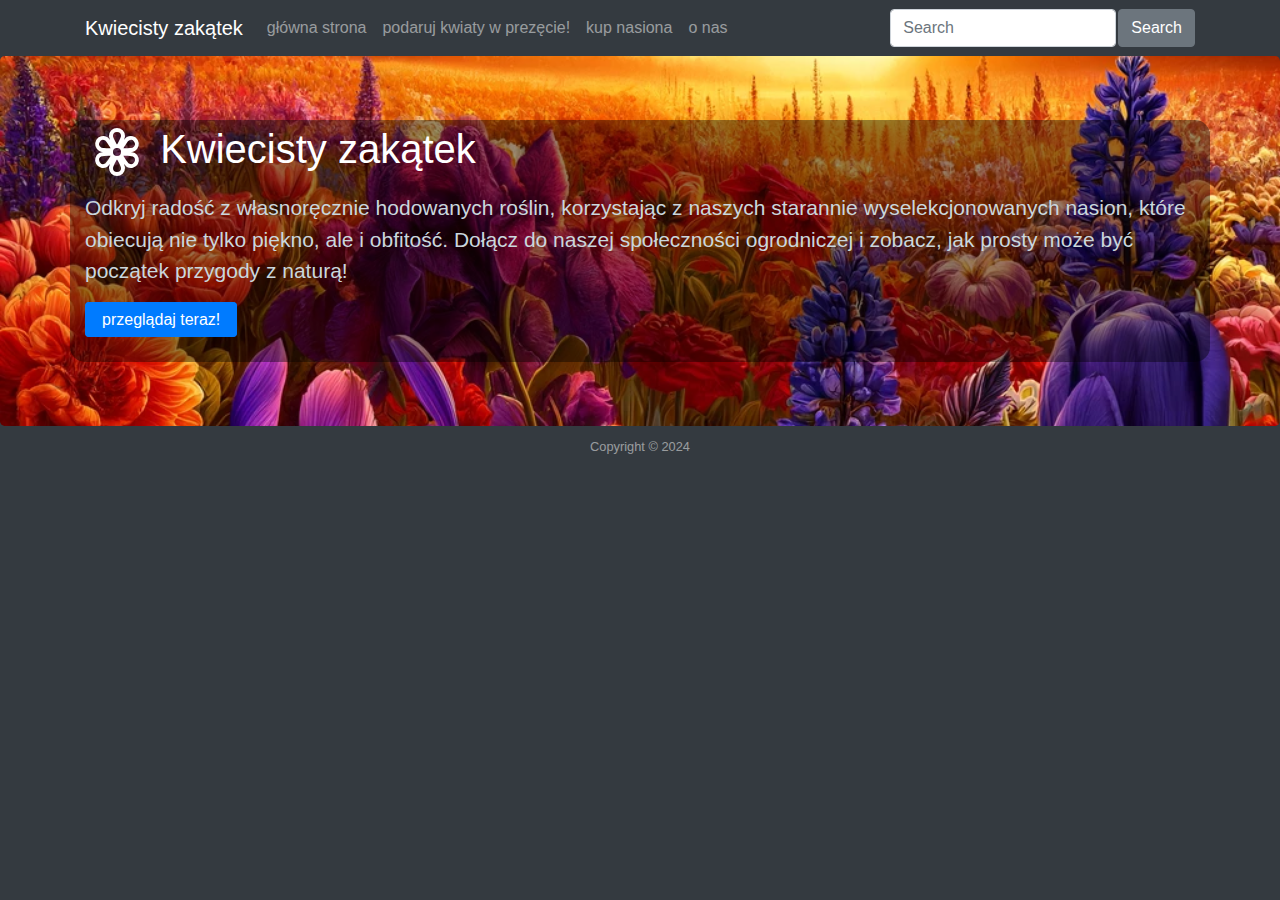
==== commit eef1a22b: "XD2" ====
--- a/docs/index.html
+++ b/docs/index.html
@@ -64,7 +64,7 @@
             </div>
 
                 <!-- wyszukinarka -->
-            <div class="collapse navbar-collapse ms-auto">
+            <div class="collapse navbar-collapse ms-auto" style="width: 150px;">
                 <form class="d-flex ms-auto">
                     <input class="form-control me-2" type="search" placeholder="Search" aria-label="Search">
                     <button class="btn btn-secondary" type="submit" style="margin-left: 2px;">Search</button>
@@ -91,7 +91,7 @@
         </div>
     </div>
 
-
+<div class="main-page">
     <!-- Content -->
     <div class="container" id="containerid">
         <div class="pages">
@@ -100,6 +100,13 @@
             <div id="div3" class="content-div" style="display:none;" include-html="nasiona.html"></div>
         </div>
     </div>
+</div>
+
+    <footer id="sticky-footer" class="flex-shrink-0 py-2 bg-dark text-white-50">
+        <div class="container text-center">
+          <small>Copyright &copy; 2024</small>
+        </div>
+    </footer>
 
     <!-- jQuery -->
     <script src="https://code.jquery.com/jquery-3.4.1.slim.min.js"
--- a/docs/css/custom.css
+++ b/docs/css/custom.css
@@ -1,5 +1,5 @@
 body {
-	color: #d5b2b2;
+	background-color: #343a40;
 	font-family: "Helvetica Neue", Helvetica, Arial, sans-serif;
 	}
 	
@@ -40,6 +40,11 @@
 	background: url("../gfx/b.webp") no-repeat ;
 	background-size: cover;
     background-position-y: center;
+	margin-bottom: 0;
+}
+
+.main-page {
+	background-color: #eee;
 }
 
 .container-glass {
@@ -55,4 +60,13 @@
 .container-glass P {
 	font-size: 21px;
     font-weight: 200;
-}+}
+
+.card-columns {
+	@include media-breakpoint-only(lg) {
+	  column-count: 4;
+	}
+	@include media-breakpoint-only(xl) {
+	  column-count: 5;
+	}
+  }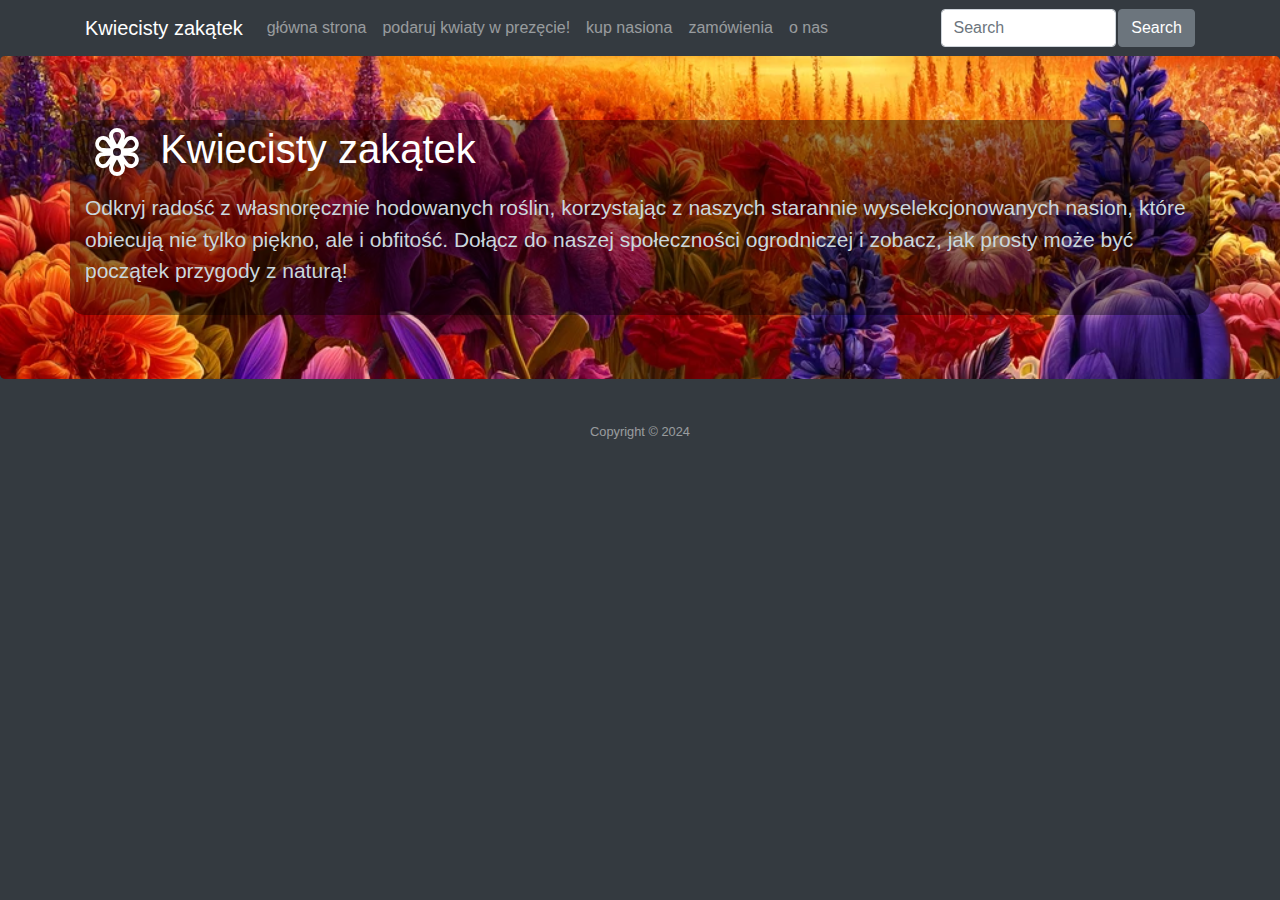
==== commit 56fe357b: "Merge pull request #3 from radomirmazon/main" ====
--- a/docs/index.html
+++ b/docs/index.html
@@ -51,13 +51,16 @@
                         <a href="#" data-target="#div1" class="nav-link">główna strona</a>
                     </li>
                     <li class="nav-item">
-                        <a href="#" data-target="#div2" class="nav-link">podaruj kwiaty w prezęcie!</a>
+                        <a href="#" id="nav1" data-target="#div2" class="nav-link">podaruj kwiaty w prezęcie!</a>
                     </li>
                     <li class="nav-item">
                         <a href="*" data-target="#div3" class="nav-link">kup nasiona</a>
                     </li>
                     <li class="nav-item">
-                        <a href="#" data-target="#div3" class="nav-link">o nas</a>
+                        <a href="*" id="nav2" data-target="#div5" class="nav-link">zamówienia</a>
+                    </li>
+                    <li class="nav-item">
+                        <a href="#" data-target="#div4" class="nav-link">o nas</a>
                     </li>
                 </ul>
         
@@ -75,7 +78,7 @@
         <!-- /.container -->
     </nav>
     <!-- opis zielonej ramki -->
-    <div class="jumbotron jumbotron-bg feature">
+    <div class="jumbotron feature background-slider" id="background-slider">
         <div class="container container-glass">
             <h1 class="title"><svg xmlns="http://www.w3.org/2000/svg" width="64" height="64" fill="currentColor" class="bi bi-flower3"
                     viewBox="0 0 16 16">
@@ -87,7 +90,7 @@
             <p>Odkryj radość z własnoręcznie hodowanych roślin, korzystając z naszych starannie wyselekcjonowanych
                 nasion, które obiecują nie tylko piękno, ale i obfitość. Dołącz do naszej społeczności ogrodniczej i
                 zobacz, jak prosty może być początek przygody z naturą!</p>
-            <p><a class="btn btn-primary nav-link" href="#" data-target="#div3" style="display: inline;">przeglądaj teraz!</a></p>
+            <p></p>
         </div>
     </div>
 
@@ -96,8 +99,10 @@
     <div class="container" id="containerid">
         <div class="pages">
             <div id="div1" class="content-div" include-html="main.html"></div>
-            <div id="div2" class="content-div" style="display:none;">Content for DIV 2</div>
+            <div id="div2" class="content-div" style="display:none;" include-html="kwiaty.html"></div>
             <div id="div3" class="content-div" style="display:none;" include-html="nasiona.html"></div>
+            <div id="div4" class="content-div" style="display:none;" include-html="onas.html"></div>
+            <div id="div5" class="content-div" style="display:none;" include-html="zamowienia.html"></div>
         </div>
     </div>
 </div>
@@ -121,7 +126,9 @@
 
     <!-- custom -->
     <script src="nasiona.js"></script>
+    <script src="kwiaty.js"></script>
     <script src="js/custom.js"></script>
+    <script src="js/slider.js"></script>
 
 </body>
 
--- a/docs/css/custom.css
+++ b/docs/css/custom.css
@@ -69,4 +69,43 @@
 	@include media-breakpoint-only(xl) {
 	  column-count: 5;
 	}
-  }+  }
+
+  .kwiaciarnia {
+	background: url('../gfx/kwiaciarnia.webp') no-repeat center center;
+  }
+
+  .card-custom {
+	border: 1px solid #ddd;
+	padding: 20px;
+	margin: 10px;
+	flex: 1 1 calc(33.333% - 20px);
+	box-sizing: border-box;
+}
+
+  .hero {
+	background-size: cover;
+	color: white;
+	text-align: center;
+	padding: 100px 0;
+  }
+  .section-title {
+	margin-top: 30px;
+	margin-bottom: 20px;
+	font-size: 2em;
+	font-weight: bold;
+  }
+  .benefit {
+	padding: 15px;
+  }
+
+
+  .background-slider {
+    width: 100%;
+    height: 100%;
+    position: relative;
+    background-size: cover;
+    background-position: center;
+}
+
+
